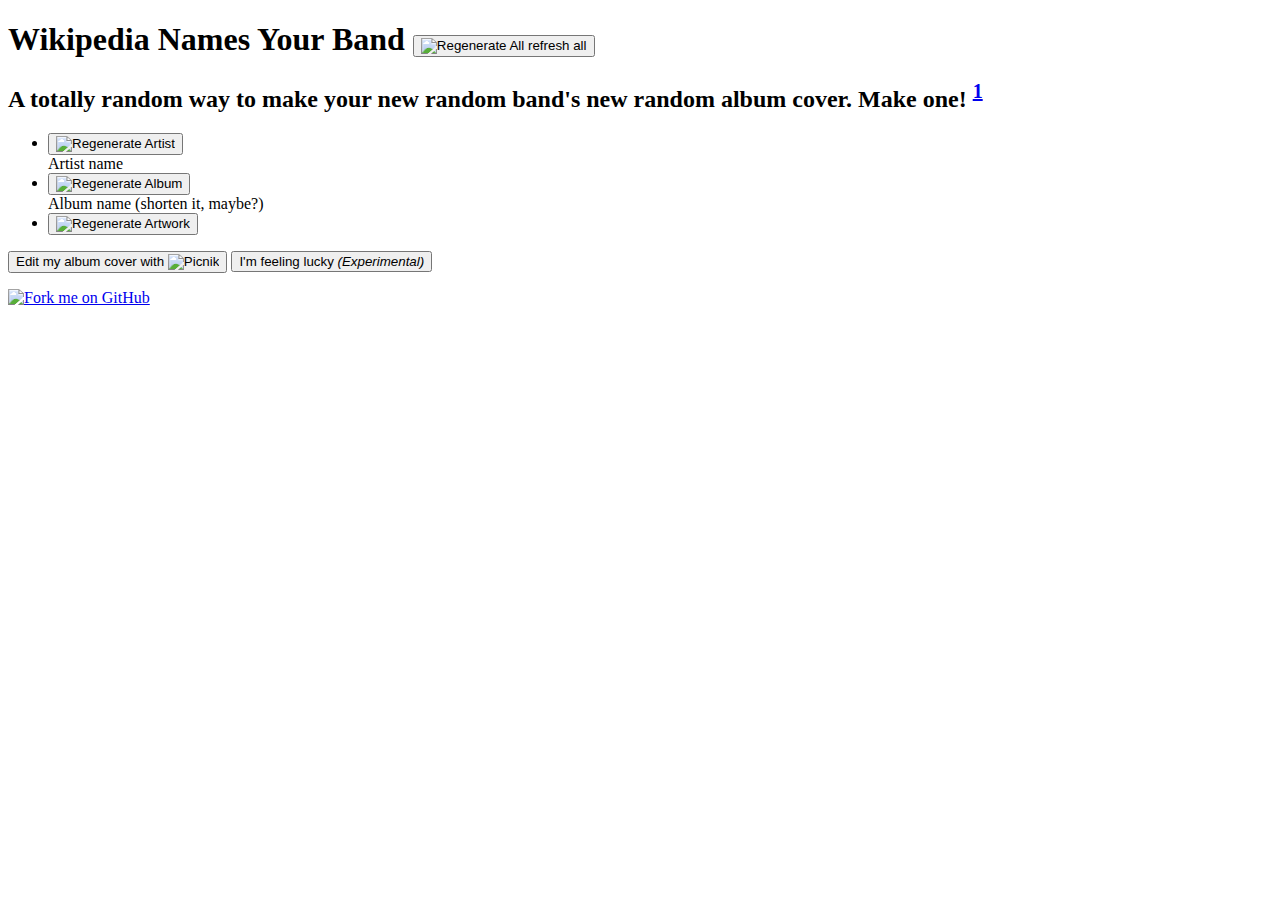
==== static/experimental.html @ c50403f4 "add experiments page" ====
<!DOCTYPE html PUBLIC "-//W3C//DTD XHTML 1.0 Transitional//EN"
"http://www.w3.org/TR/xhtml1/DTD/xhtml1-transitional.dtd">
<html xmlns="http://www.w3.org/1999/xhtml" xml:lang="en" lang="en">
<head>
	<meta http-equiv="content-type" content="text/html;charset=UTF-8" />
	<title>Wikipedia Names Your Band</title>
	<link rel="stylesheet" media="screen" type="text/css" href="http://yui.yahooapis.com/2.7.0/build/reset/reset-min.css">
	<link rel="stylesheet" media="screen" type="text/css" href="http://yui.yahooapis.com/2.7.0/build/fonts/fonts-min.css">
	<link rel="stylesheet" media="screen" type="text/css" href="/stylesheets/these_are_forms.css" />
	<link rel="stylesheet" media="screen" type="text/css" href="/stylesheets/application.css" />
</head>
<body>
<h1>
	Wikipedia Names Your Band
	<button class="all">
		<img src="/images/famfamfam/silk/arrow_refresh.png" width="16" height="16" alt="Regenerate All" />
		refresh all
	</button>
</h1>
<h2>
	A totally random way to make your new random band's new random album cover. Make one!
	<sup><a href="http://www.buzzfeed.com/peggy/wikipedia-names-your-band">1</a></sup>
</h2>

<form class="no_hover">
	<ul>
		<li class="half_left">
			<div class="half_container">
				<span>
					<button class="artist">
						<img src="/images/famfamfam/silk/arrow_refresh.png" width="16" height="16" alt="Regenerate Artist" />
					</button>
					<div id="artist"></div>
					<label>Artist name</label>
				</span>
			</div>
		</li>
		<li class="half_right">
			<div class="half_container">
				<span>
					<button class="album">
						<img src="/images/famfamfam/silk/arrow_refresh.png" width="16" height="16" alt="Regenerate Album" />
					</button>
					<div id="album"></div>
					<label>Album name (shorten it, maybe?)</label>
				</span>
			</div>
		</li>
		<li>
			<span>
				<div id="artwork"></div>
				<button class="artwork">
					<img src="/images/famfamfam/silk/arrow_refresh.png" width="16" height="16" alt="Regenerate Artwork" />
				</button>
			</span>
		</li>
	</ul>
	<p>
		<button class="picnik">
			Edit my album cover with
			<img src="http://www.picnik.com/badges/picnik_badge_88x31.gif" width="88" height="31" alt="Picnik" />
		</button>
		<button class="lucky">
			I'm feeling lucky
			<em>(Experimental)</em>
		</button>
	</p>
</form>

<a href="http://github.com/jpmckinney/wnyb/tree/master">
	<img id="github" src="http://s3.amazonaws.com/github/ribbons/forkme_right_gray_6d6d6d.png" alt="Fork me on GitHub" />
</a>

<script type="text/javascript" src="http://ajax.googleapis.com/ajax/libs/jquery/1.3.2/jquery.min.js"></script>
<script type="text/javascript" src="/javascripts/jquery.query.js"></script>
<script type="text/javascript" src="/javascripts/index.js"></script>
<script type="text/javascript">
var gaJsHost = (("https:" == document.location.protocol) ? "https://ssl." : "http://www.");
document.write(unescape("%3Cscript src='" + gaJsHost + "google-analytics.com/ga.js' type='text/javascript'%3E%3C/script%3E"));
</script>
<script type="text/javascript">
try {
var pageTracker = _gat._getTracker("UA-7711032-1");
pageTracker._trackPageview();
} catch(err) {}</script>
<script type="text/javascript">
var uservoiceJsHost = ("https:" == document.location.protocol) ? "https://uservoice.com" : "http://cdn.uservoice.com"
document.write(unescape("%3Cscript src='" + uservoiceJsHost + "/javascripts/widgets/tab.js' type='text/javascript'%3E%3C/script%3E"))
</script>
<script type="text/javascript">
UserVoice.Tab.show({ 
key: 'slashpoundbang',
host: 'slashpoundbang.uservoice.com', 
forum: 'general', 
alignment: 'right',
background_color:'#f00', 
text_color: 'white',
hover_color: '#06C'
})
</script>
</body>
</html>
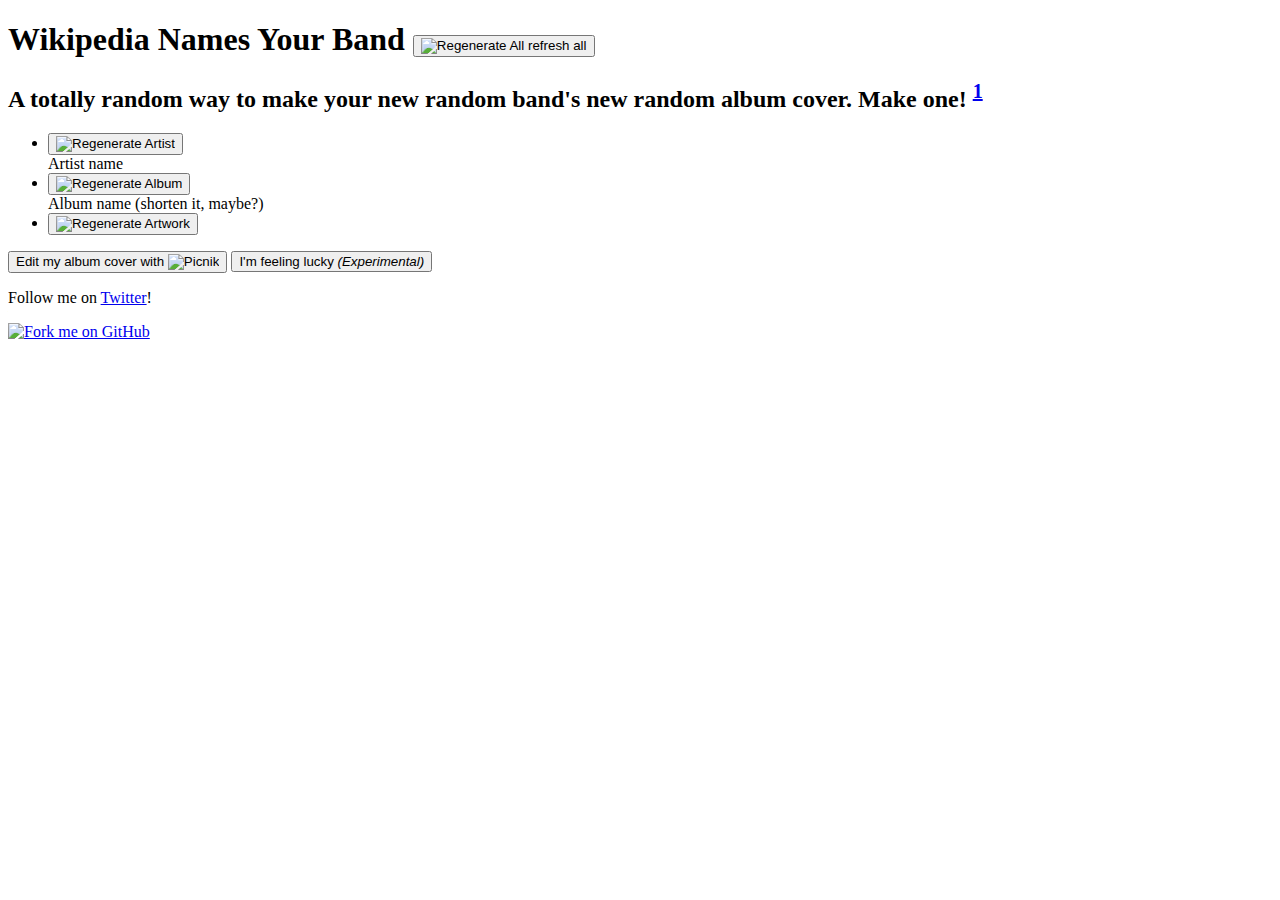
==== commit ce4265ad: "add twitter link to all pages" ====
--- a/static/experimental.html
+++ b/static/experimental.html
@@ -67,6 +67,10 @@
 	</p>
 </form>
 
+<p id="twitter">
+	Follow me on <a href="http://twitter.com/jpmck">Twitter</a>!
+</p>
+
 <a href="http://github.com/jpmckinney/wnyb/tree/master">
 	<img id="github" src="http://s3.amazonaws.com/github/ribbons/forkme_right_gray_6d6d6d.png" alt="Fork me on GitHub" />
 </a>
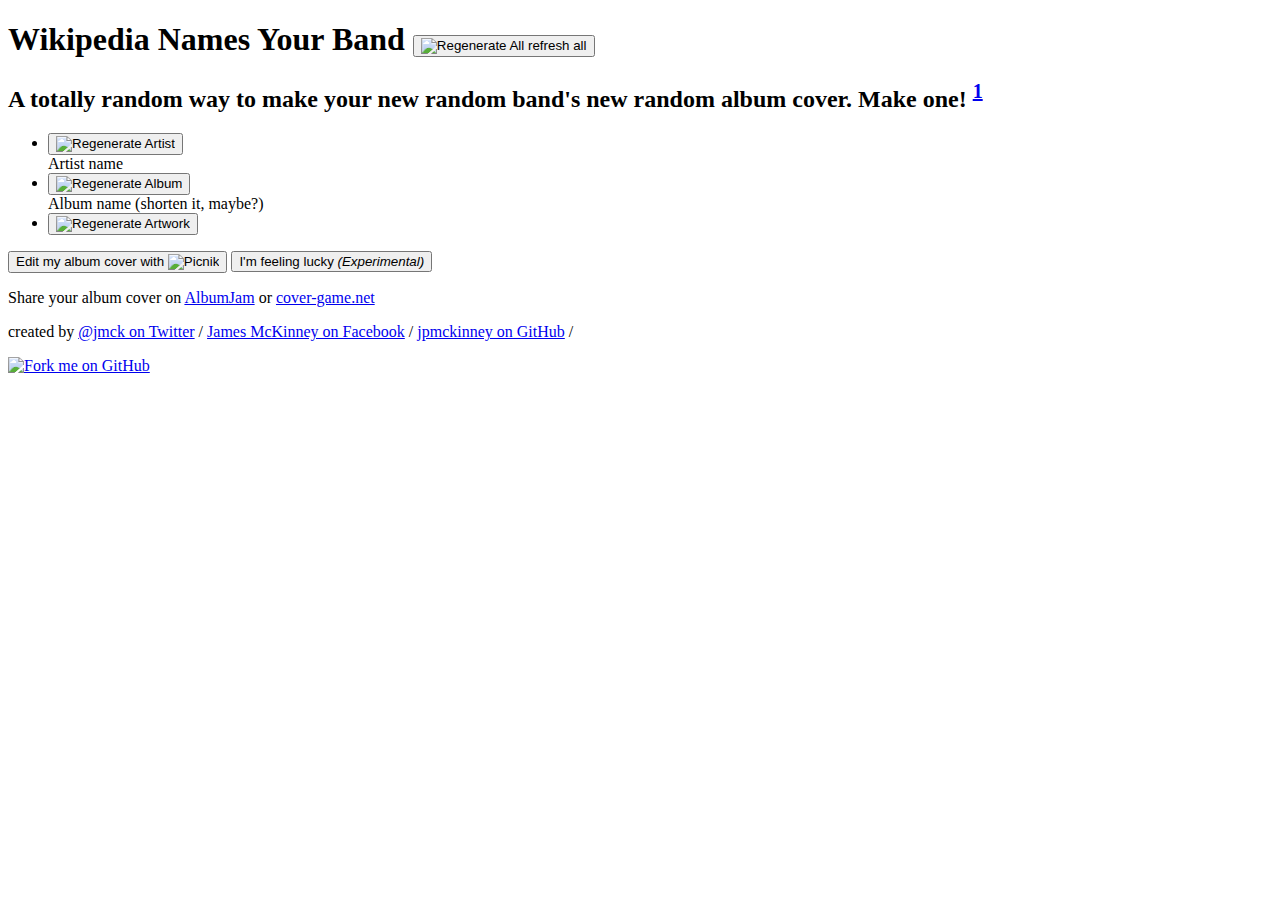
==== commit cba228ba: "add contact info, album cover-sharing site" ====
--- a/static/experimental.html
+++ b/static/experimental.html
@@ -67,8 +67,16 @@
 	</p>
 </form>
 
+<p>
+	Share your album cover on <a href="http://albumjam.com/">AlbumJam</a> or <a href="http://www.cover-game.net/">cover-game.net</a>
+</p>
+
 <p id="twitter">
-	Follow me on <a href="http://twitter.com/jpmck">Twitter</a>!
+	created by 
+	<a href="http://twitter.com/jpmck">@jmck on Twitter</a> /
+	<a href="http://www.facebook.com/people/James-McKinney/13603549">James McKinney on Facebook</a> /
+	<a href="http://github.com/jpmckinney">jpmckinney on GitHub</a> /
+	<img src="/images/email.png" width="165" height="12" alt="" />
 </p>
 
 <a href="http://github.com/jpmckinney/wnyb/tree/master">
@@ -87,20 +95,5 @@
 var pageTracker = _gat._getTracker("UA-7711032-1");
 pageTracker._trackPageview();
 } catch(err) {}</script>
-<script type="text/javascript">
-var uservoiceJsHost = ("https:" == document.location.protocol) ? "https://uservoice.com" : "http://cdn.uservoice.com"
-document.write(unescape("%3Cscript src='" + uservoiceJsHost + "/javascripts/widgets/tab.js' type='text/javascript'%3E%3C/script%3E"))
-</script>
-<script type="text/javascript">
-UserVoice.Tab.show({ 
-key: 'slashpoundbang',
-host: 'slashpoundbang.uservoice.com', 
-forum: 'general', 
-alignment: 'right',
-background_color:'#f00', 
-text_color: 'white',
-hover_color: '#06C'
-})
-</script>
 </body>
 </html>
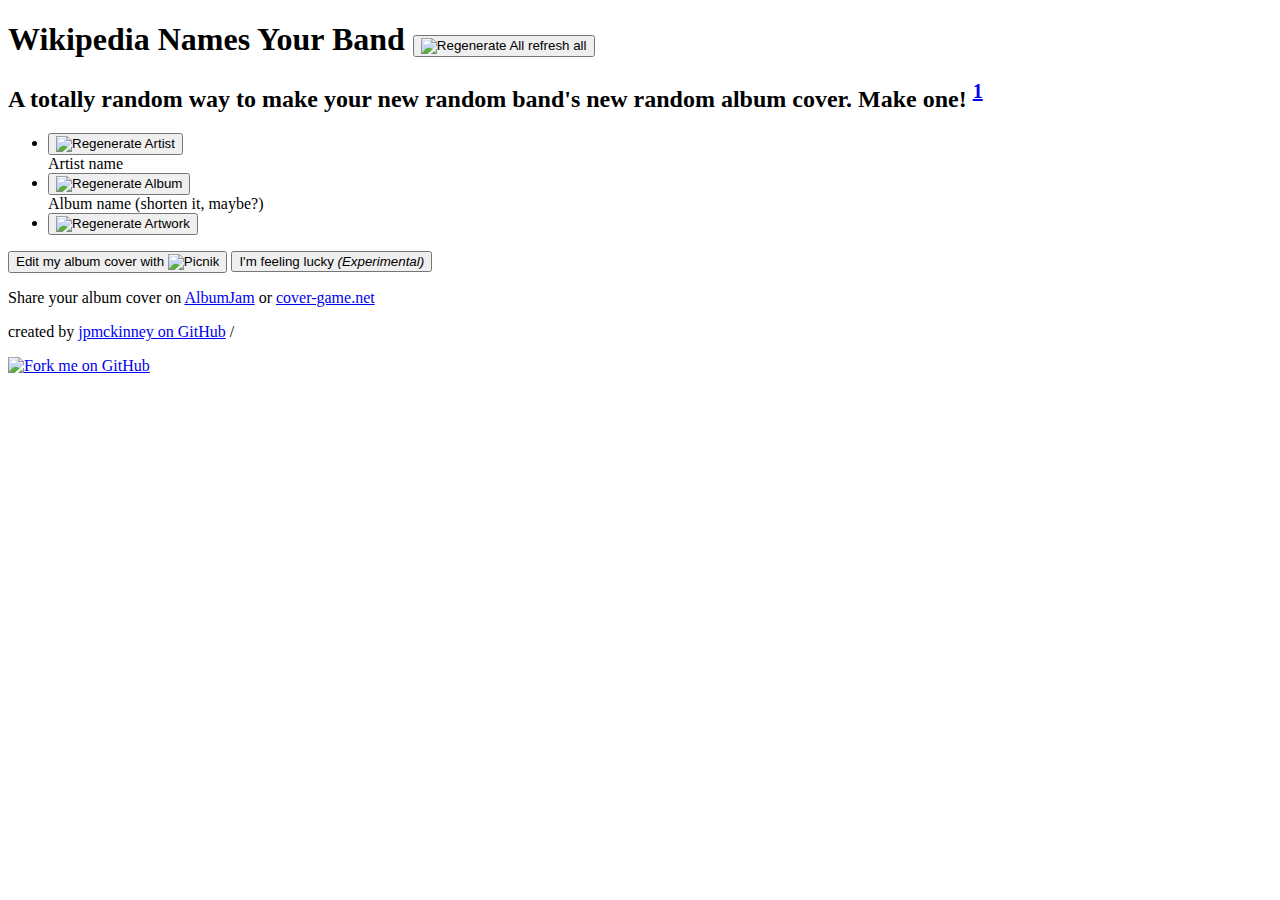
==== commit c53a28cf: "update "created by" links" ====
--- a/static/experimental.html
+++ b/static/experimental.html
@@ -73,8 +73,6 @@
 
 <p id="twitter">
 	created by 
-	<a href="http://twitter.com/jpmck">@jmck on Twitter</a> /
-	<a href="http://www.facebook.com/people/James-McKinney/13603549">James McKinney on Facebook</a> /
 	<a href="http://github.com/jpmckinney">jpmckinney on GitHub</a> /
 	<img src="/images/email.png" width="165" height="12" alt="" />
 </p>
@@ -87,13 +85,14 @@
 <script type="text/javascript" src="/javascripts/jquery.query.js"></script>
 <script type="text/javascript" src="/javascripts/index.js"></script>
 <script type="text/javascript">
-var gaJsHost = (("https:" == document.location.protocol) ? "https://ssl." : "http://www.");
-document.write(unescape("%3Cscript src='" + gaJsHost + "google-analytics.com/ga.js' type='text/javascript'%3E%3C/script%3E"));
+  var _gaq = _gaq || [];
+  _gaq.push(['_setAccount', 'UA-19450830-3']);
+  _gaq.push(['_trackPageview']);
+  (function() {
+    var ga = document.createElement('script'); ga.type = 'text/javascript'; ga.async = true;
+    ga.src = ('https:' == document.location.protocol ? 'https://ssl' : 'http://www') + '.google-analytics.com/ga.js';
+    var s = document.getElementsByTagName('script')[0]; s.parentNode.insertBefore(ga, s);
+  })();
 </script>
-<script type="text/javascript">
-try {
-var pageTracker = _gat._getTracker("UA-7711032-1");
-pageTracker._trackPageview();
-} catch(err) {}</script>
 </body>
 </html>
